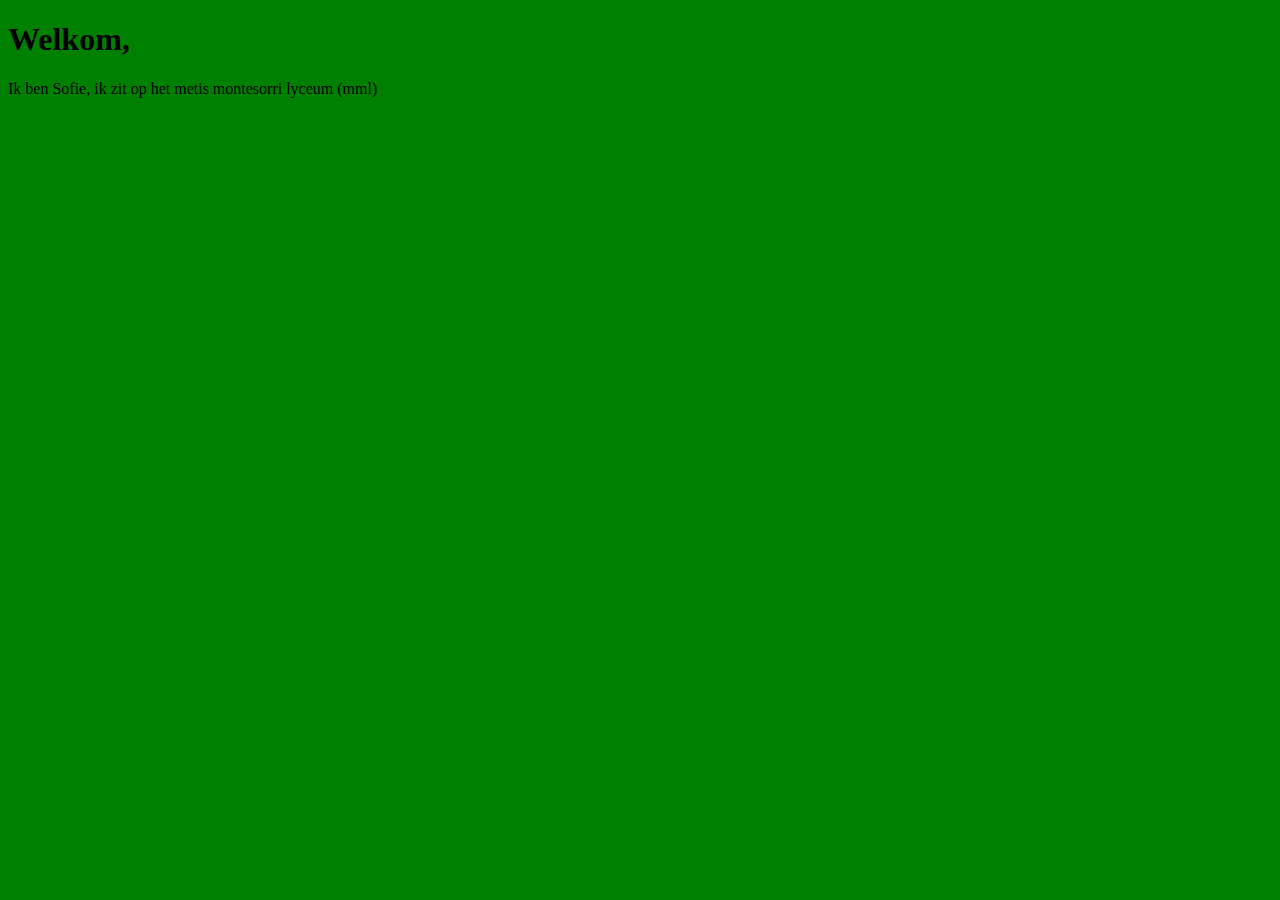
==== index.html @ 1a328904 "index en css toegevoegd" ====
<!DOCTYPE html>
<html lang="nl" dir="ltr">
  <head>
    <meta charset="utf-8">
    <link rel="stylesheet" href="style.css">
    <title>Hoofdpagina</title>
  </head>
  <body>
    <div class="menu">

    </div>
    <h1>Welkom,</h1>
    <p>Ik ben Sofie, ik zit op het metis montesorri lyceum (mml)</p>
  </body>

</html>
---- style.css ----
body{
  background-color: green;
}
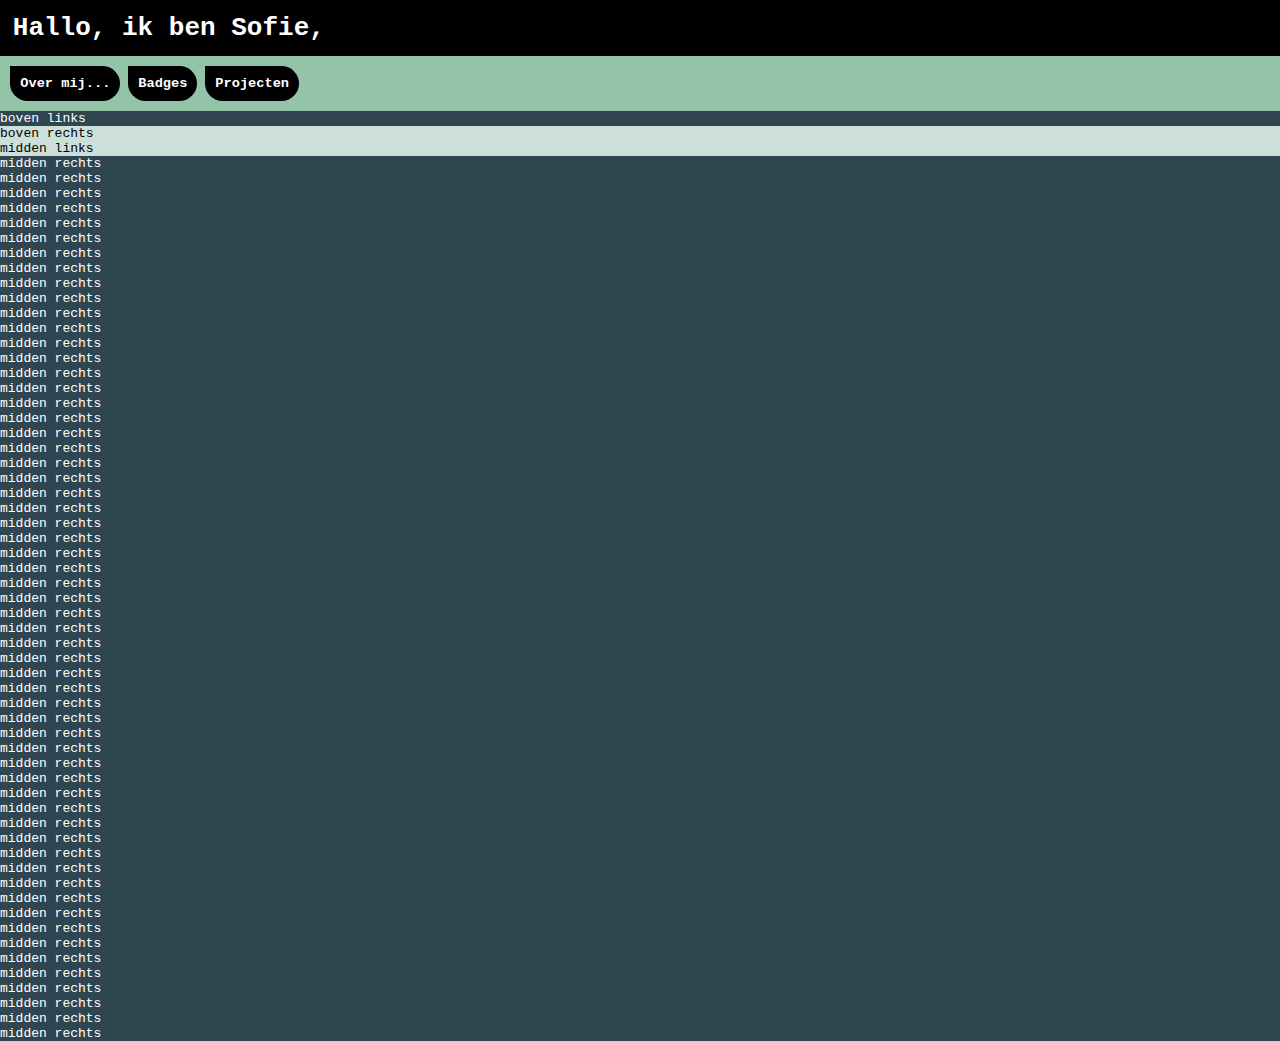
==== commit 786f471b: "eerste teskten op de pagina" ====
--- a/index.html
+++ b/index.html
@@ -6,11 +6,88 @@
     <title>Hoofdpagina</title>
   </head>
   <body>
-    <div class="menu">
-
-    </div>
-    <h1>Welkom,</h1>
-    <p>Ik ben Sofie, ik zit op het metis montesorri lyceum (mml)</p>
+    <header>
+      <h1>Hallo, ik ben Sofie,</h1>
+    </header>
+    <nav>
+      <ul>
+        <li><a href="#">Over mij...</a></li>
+        <li><a href="#">Badges</a></li>
+        <li><a href="#">Projecten</a></li>
+      </ul>
+    </nav>
+    <section>
+      <article class="een-l">
+        <p>boven links</p>
+      </article>
+      <article class="een-r">
+        <p>boven rechts</p>
+      </article>
+      <article class="twee-l">
+        <p>midden links</p>
+      </article>
+      <article class="twee-r">
+        <p>midden rechts</p>
+        <p>midden rechts</p>
+        <p>midden rechts</p>
+        <p>midden rechts</p>
+        <p>midden rechts</p>
+        <p>midden rechts</p>
+        <p>midden rechts</p>
+        <p>midden rechts</p>
+        <p>midden rechts</p>
+        <p>midden rechts</p>
+        <p>midden rechts</p>
+        <p>midden rechts</p>
+        <p>midden rechts</p>
+        <p>midden rechts</p>
+        <p>midden rechts</p>
+        <p>midden rechts</p>
+        <p>midden rechts</p>
+        <p>midden rechts</p>
+        <p>midden rechts</p>
+        <p>midden rechts</p>
+        <p>midden rechts</p>
+        <p>midden rechts</p>
+        <p>midden rechts</p>
+        <p>midden rechts</p>
+        <p>midden rechts</p>
+        <p>midden rechts</p>
+        <p>midden rechts</p>
+        <p>midden rechts</p>
+        <p>midden rechts</p>
+        <p>midden rechts</p>
+        <p>midden rechts</p>
+        <p>midden rechts</p>
+        <p>midden rechts</p>
+        <p>midden rechts</p>
+        <p>midden rechts</p>
+        <p>midden rechts</p>
+        <p>midden rechts</p>
+        <p>midden rechts</p>
+        <p>midden rechts</p>
+        <p>midden rechts</p>
+        <p>midden rechts</p>
+        <p>midden rechts</p>
+        <p>midden rechts</p>
+        <p>midden rechts</p>
+        <p>midden rechts</p>
+        <p>midden rechts</p>
+        <p>midden rechts</p>
+        <p>midden rechts</p>
+        <p>midden rechts</p>
+        <p>midden rechts</p>
+        <p>midden rechts</p>
+        <p>midden rechts</p>
+        <p>midden rechts</p>
+        <p>midden rechts</p>
+        <p>midden rechts</p>
+        <p>midden rechts</p>
+        <p>midden rechts</p>
+        <p>midden rechts</p>
+        <p>midden rechts</p>
+      </article>
+    </section>
   </body>
 
 </html>
--- a/style.css
+++ b/style.css
@@ -1,3 +1,54 @@
+/* Algemeen */
+*{
+  padding: 0;
+  margin: 0;
+  font-family: monospace;
+}
 body{
-  background-color: green;
+  background-color: lightblue;
 }
+
+/* Header */
+header{
+  background-color: black;
+}
+header h1{
+  padding: 1%;
+  color: white;
+}
+
+/* Navigatie Menu */
+nav{
+  background-color: #93C4A8;
+}
+
+ul{
+  padding: 0.8%;
+}
+ul li{
+  padding: 0.8%;
+  border-radius: 0px 20px 20px 20px;
+  display: inline-block;
+  background-color: black;
+}
+
+ul li a{
+  font-weight: 600;
+  font-size: 105%;
+  text-decoration: none;
+  color: white;
+}
+
+ul li a:hover{
+  color: lightblue;
+}
+
+/* Kopjes */
+.een-l, .twee-r{
+  background-color: #2F4651;
+  color: white;
+}
+.een-r, .twee-l{
+  background-color: #CCE0D9;
+  color: black;
+}
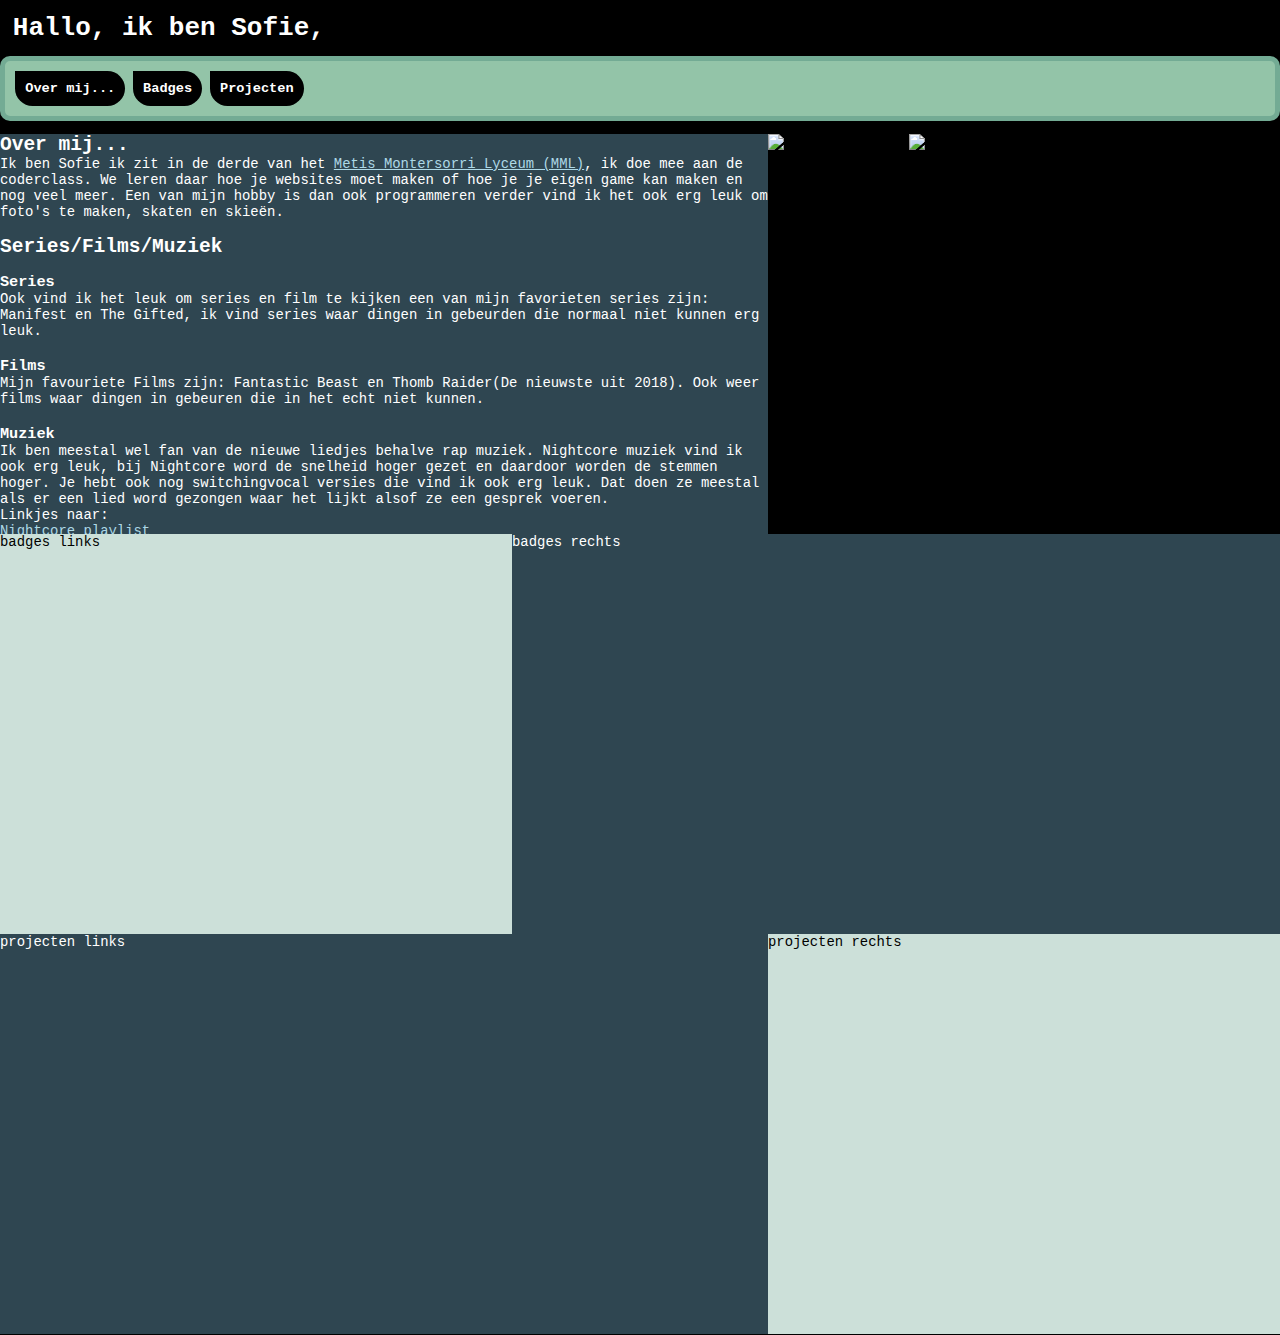
==== commit 7d93b23f: "over mijzelf toegvoegd" ====
--- a/index.html
+++ b/index.html
@@ -17,77 +17,59 @@
       </ul>
     </nav>
     <section>
-      <article class="een-l">
-        <p>boven links</p>
+      <article class="over-mij">
+        <div class="over-mij-l">
+          <h2>Over mij...</h2>
+          <p>
+            Ik ben Sofie ik zit in de derde van het <a href="https://www.hetmml.nl/">Metis Montersorri Lyceum (MML)</a>, ik doe mee aan de coderclass. We leren daar hoe je websites moet maken of hoe je je eigen game kan maken en nog veel meer.
+            Een van mijn hobby is dan ook programmeren verder vind ik het ook erg leuk om foto's te maken, skaten en skieën.
+            <br><br>
+          </p>
+          <h2>Series/Films/Muziek</h2>
+          <br>
+          <h3>Series</h3>
+          <p>
+            Ook vind ik het leuk om series en film te kijken een van mijn favorieten series zijn: Manifest en The Gifted, ik vind series waar dingen in gebeurden die normaal niet kunnen erg leuk.
+          </p>
+          <h3><br>Films</h3>
+          <p>
+            Mijn favouriete Films zijn: Fantastic Beast en Thomb Raider(De nieuwste uit 2018). Ook weer films waar dingen in gebeuren die in het echt niet kunnen.
+            <br>
+          </p>
+          <h3><br>Muziek</h3>
+          <p>
+            Ik ben meestal wel fan van de nieuwe liedjes behalve rap muziek. Nightcore muziek vind ik ook erg leuk, bij Nightcore word de snelheid hoger gezet en daardoor worden de stemmen hoger. Je hebt ook nog switchingvocal versies die vind ik ook erg leuk. Dat doen ze meestal als er een lied word gezongen waar het lijkt alsof ze een gesprek voeren.
+            <br>Linkjes naar: <br> <a href="https://www.youtube.com/watch?v=8h75McDgYlU&list=PLLk_sQm-sPbGzRIxGhXE1edeJMnBL_dtO">Nightcore playlist</a> <br> <a href="https://open.spotify.com/playlist/19JWOcLUXDUeUUZk0J1OWj?si=uaBRseALRtW4W872Z5nHkg">Mijn playlist</a>
+          </p>
+
+        </div>
+        <div class="over-mij-r">
+          <img src="foto's\over-mij.jpg" alt="Een foto van mij" height="400px">
+          <!-- <p>Tomb <br>Raider <br>(film <br> uit <br> 2018)</p> -->
+          <img src="foto's\duka5.jpg" alt="Een foto van duka" height="400px">
+          <!-- <iframe width="50%" height="40%"src="https://www.youtube.com/embed/I1hNAIzkQWY" frameborder="0" allow="accelerometer; autoplay; clipboard-write; encrypted-media; gyroscope; picture-in-picture" allowfullscreen></iframe> -->
+        </div>
       </article>
-      <article class="een-r">
-        <p>boven rechts</p>
+      <article class="badges">
+        <div class="badges-l">
+          <p>badges links</p>
+        </div>
+        <div class="badges-r">
+          <p>badges rechts</p>
+        </div>
       </article>
-      <article class="twee-l">
-        <p>midden links</p>
-      </article>
-      <article class="twee-r">
-        <p>midden rechts</p>
-        <p>midden rechts</p>
-        <p>midden rechts</p>
-        <p>midden rechts</p>
-        <p>midden rechts</p>
-        <p>midden rechts</p>
-        <p>midden rechts</p>
-        <p>midden rechts</p>
-        <p>midden rechts</p>
-        <p>midden rechts</p>
-        <p>midden rechts</p>
-        <p>midden rechts</p>
-        <p>midden rechts</p>
-        <p>midden rechts</p>
-        <p>midden rechts</p>
-        <p>midden rechts</p>
-        <p>midden rechts</p>
-        <p>midden rechts</p>
-        <p>midden rechts</p>
-        <p>midden rechts</p>
-        <p>midden rechts</p>
-        <p>midden rechts</p>
-        <p>midden rechts</p>
-        <p>midden rechts</p>
-        <p>midden rechts</p>
-        <p>midden rechts</p>
-        <p>midden rechts</p>
-        <p>midden rechts</p>
-        <p>midden rechts</p>
-        <p>midden rechts</p>
-        <p>midden rechts</p>
-        <p>midden rechts</p>
-        <p>midden rechts</p>
-        <p>midden rechts</p>
-        <p>midden rechts</p>
-        <p>midden rechts</p>
-        <p>midden rechts</p>
-        <p>midden rechts</p>
-        <p>midden rechts</p>
-        <p>midden rechts</p>
-        <p>midden rechts</p>
-        <p>midden rechts</p>
-        <p>midden rechts</p>
-        <p>midden rechts</p>
-        <p>midden rechts</p>
-        <p>midden rechts</p>
-        <p>midden rechts</p>
-        <p>midden rechts</p>
-        <p>midden rechts</p>
-        <p>midden rechts</p>
-        <p>midden rechts</p>
-        <p>midden rechts</p>
-        <p>midden rechts</p>
-        <p>midden rechts</p>
-        <p>midden rechts</p>
-        <p>midden rechts</p>
-        <p>midden rechts</p>
-        <p>midden rechts</p>
-        <p>midden rechts</p>
+      <article class="projecten">
+        <div class="projecten-l">
+          <p>projecten links</p>
+        </div>
+        <div class="projecten-r">
+          <p>projecten rechts</p>
+        </div>
       </article>
     </section>
+    <footer>
+
+    </footer>
   </body>
 
 </html>
--- a/style.css
+++ b/style.css
@@ -5,9 +5,14 @@
   font-family: monospace;
 }
 body{
-  background-color: lightblue;
+  background-color: black;
 }
-
+a{
+  color: lightblue;
+}
+a:hover{
+  color: aquamarine;
+}
 /* Header */
 header{
   background-color: black;
@@ -16,14 +21,22 @@
   padding: 1%;
   color: white;
 }
+section p{
+  font-size: 107%;
+}
 
 /* Navigatie Menu */
 nav{
+  /* position: -webkit-sticky; */
+  position: sticky;
+  top: 0;
+  padding-bottom: 1%;
+}
+ul{
   background-color: #93C4A8;
-}
-
-ul{
   padding: 0.8%;
+  border: 5px solid #73AB94;
+  border-radius: 10px 10px 10px 10px;
 }
 ul li{
   padding: 0.8%;
@@ -31,24 +44,37 @@
   display: inline-block;
   background-color: black;
 }
-
 ul li a{
   font-weight: 600;
   font-size: 105%;
   text-decoration: none;
   color: white;
 }
-
 ul li a:hover{
   color: lightblue;
 }
 
 /* Kopjes */
-.een-l, .twee-r{
+.over-mij-l, .badges-r, .projecten-l{
   background-color: #2F4651;
   color: white;
+  width: 60%;
 }
-.een-r, .twee-l{
+.over-mij-r, .badges-l, .projecten-r{
   background-color: #CCE0D9;
   color: black;
+  width: 40%;
+  height: 400px;
 }
+
+.over-mij, .badges, .projecten{
+  /* border: 1px solid black; */
+  display: flex;
+  height: 400px;
+  justify-content: center;
+}
+.over-mij-r{
+  background-color: black;
+  justify-content: left;
+  display: inherit;
+}
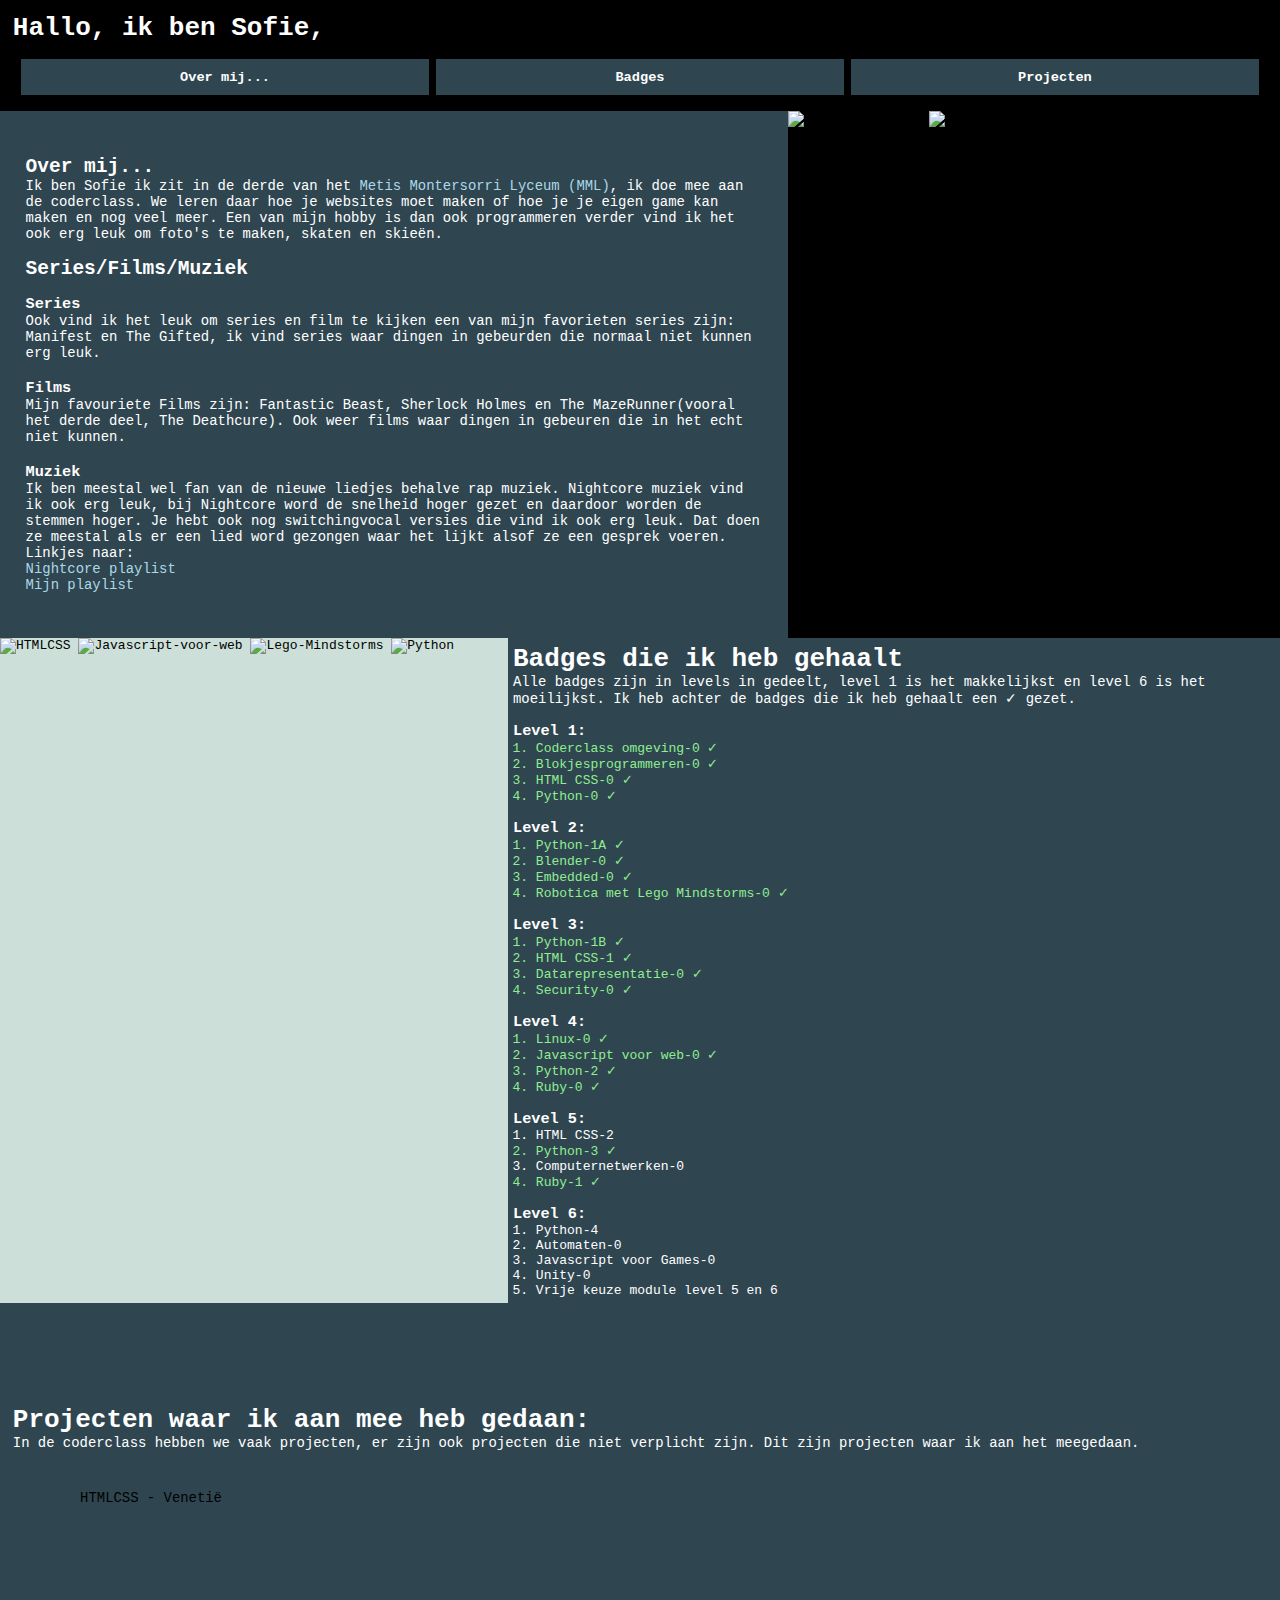
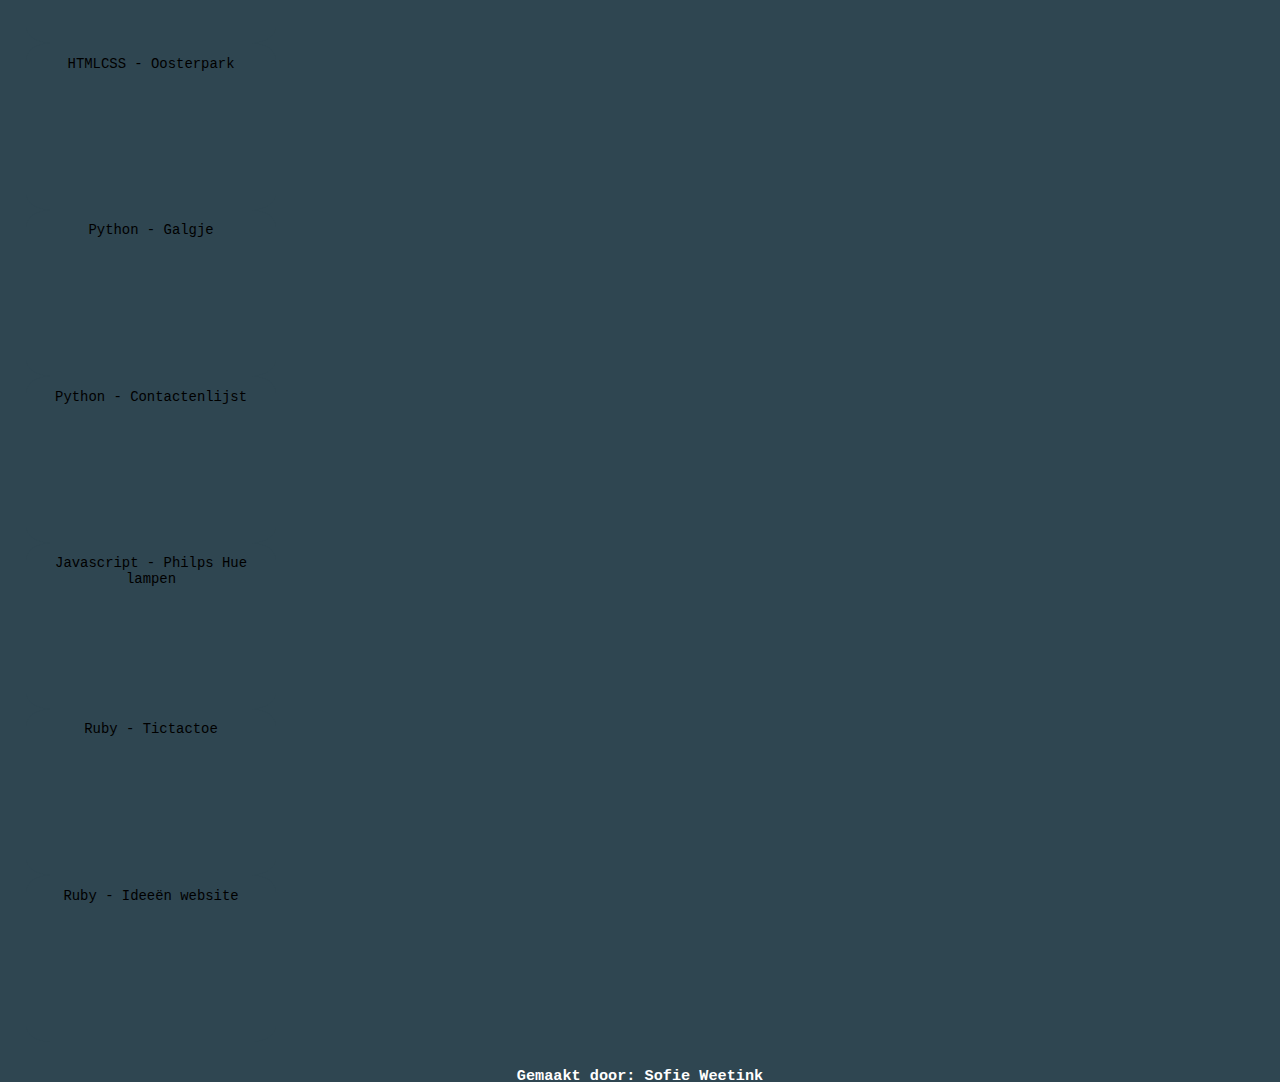
==== commit 857b278d: "foto's voor projecten" ====
--- a/index.html
+++ b/index.html
@@ -4,6 +4,7 @@
     <meta charset="utf-8">
     <link rel="stylesheet" href="style.css">
     <title>Hoofdpagina</title>
+    <!-- <meta name="viewport" content="width=device-width, initial-scale=1.0"> -->
   </head>
   <body>
     <header>
@@ -11,13 +12,13 @@
     </header>
     <nav>
       <ul>
-        <li><a href="#">Over mij...</a></li>
-        <li><a href="#">Badges</a></li>
-        <li><a href="#">Projecten</a></li>
+        <li><a href="index.html#over-mij">Over mij...</a></li>
+        <li><a href="index.html#badges">Badges</a></li>
+        <li><a href="index.html#projecten">Projecten</a></li>
       </ul>
     </nav>
     <section>
-      <article class="over-mij">
+      <article id="over-mij">
         <div class="over-mij-l">
           <h2>Over mij...</h2>
           <p>
@@ -33,7 +34,7 @@
           </p>
           <h3><br>Films</h3>
           <p>
-            Mijn favouriete Films zijn: Fantastic Beast en Thomb Raider(De nieuwste uit 2018). Ook weer films waar dingen in gebeuren die in het echt niet kunnen.
+            Mijn favouriete Films zijn: Fantastic Beast, Sherlock Holmes en The MazeRunner(vooral het derde deel, The Deathcure). Ook weer films waar dingen in gebeuren die in het echt niet kunnen.
             <br>
           </p>
           <h3><br>Muziek</h3>
@@ -44,32 +45,154 @@
 
         </div>
         <div class="over-mij-r">
-          <img src="foto's\over-mij.jpg" alt="Een foto van mij" height="400px">
-          <!-- <p>Tomb <br>Raider <br>(film <br> uit <br> 2018)</p> -->
-          <img src="foto's\duka5.jpg" alt="Een foto van duka" height="400px">
-          <!-- <iframe width="50%" height="40%"src="https://www.youtube.com/embed/I1hNAIzkQWY" frameborder="0" allow="accelerometer; autoplay; clipboard-write; encrypted-media; gyroscope; picture-in-picture" allowfullscreen></iframe> -->
+          <img src="fotos\over-mij.jpg" alt="Een foto van mij" height="400px">
+          <img src="fotos\duka5.jpg" alt="Een foto van duka" height="400px">
         </div>
       </article>
-      <article class="badges">
+      <article id="badges">
         <div class="badges-l">
-          <p>badges links</p>
+          <img src="fotos\HTMLCSS1.png" alt="HTMLCSS" width="49%">
+          <img src="fotos\Javascriptvoorweb.png" alt="Javascript-voor-web" width="49%">
+          <img src="fotos\Mindstorms.png" alt="Lego-Mindstorms" width="49%">
+          <img src="fotos\Python.png" alt="Python" width="49%">
         </div>
         <div class="badges-r">
-          <p>badges rechts</p>
+          <h1>Badges die ik heb gehaalt</h1>
+          <p>Alle badges zijn in levels in gedeelt, level 1 is het makkelijkst en level 6 is het moeilijkst. Ik heb achter de badges die ik heb gehaalt een &#10003; gezet.</p>
+          <br>
+          <h3>Level 1:</h3>
+          <ol id="klaar">
+            <li>Coderclass omgeving-0 &#10003;</li>
+            <li>Blokjesprogrammeren-0 &#10003;</li>
+            <li>HTML CSS-0 &#10003;</li>
+            <li>Python-0 &#10003;</li>
+          </ol>
+          <br>
+          <h3>Level 2:</h3>
+          <ol id="klaar">
+            <li>Python-1A &#10003;</li>
+            <li>Blender-0 &#10003;</li>
+            <li>Embedded-0 &#10003;</li>
+            <li>Robotica met Lego Mindstorms-0 &#10003;</li>
+          </ol>
+          <br>
+          <h3>Level 3:</h3>
+          <ol id="klaar">
+            <li>Python-1B &#10003;</li>
+            <li>HTML CSS-1 &#10003;</li>
+            <li>Datarepresentatie-0 &#10003;</li>
+            <li>Security-0 &#10003;</li>
+          </ol>
+          <br>
+          <h3>Level 4:</h3>
+          <ol id="klaar">
+            <li>Linux-0 &#10003;</li>
+            <li>Javascript voor web-0 &#10003;</li>
+            <li>Python-2 &#10003;</li>
+            <li>Ruby-0 &#10003;</li>
+          </ol>
+          <br>
+          <h3>Level 5:</h3>
+          <ol>
+            <li>HTML CSS-2</li>
+            <li id="klaar">Python-3 &#10003;</li>
+            <li>Computernetwerken-0</li>
+            <li id="klaar">Ruby-1 &#10003;</li>
+          </ol>
+          <br>
+          <h3>Level 6:</h3>
+          <ol>
+            <li>Python-4</li>
+            <li>Automaten-0</li>
+            <li>Javascript voor Games-0</li>
+            <li>Unity-0</li>
+            <li>Vrije keuze module level 5 en 6</li>
+          </ol>
         </div>
       </article>
-      <article class="projecten">
+      <div class="space-between">
+      </div>
+      <article id="projecten">
         <div class="projecten-l">
-          <p>projecten links</p>
+          <h1>Projecten waar ik aan mee heb gedaan:</h1>
+          <p>In de coderclass hebben we vaak projecten, er zijn ook projecten die niet verplicht zijn. Dit zijn projecten waar ik aan het meegedaan.</p>
         </div>
         <div class="projecten-r">
-          <p>projecten rechts</p>
+          <div class="Project-img">
+            <div class="Project-text">
+              <p> HTMLCSS - Venetië </p>
+            </div>
+          </div>
+          <div class="Project-img">
+            <div class="Project-text">
+              <p> HTMLCSS - Oosterpark </p>
+            </div>
+          </div>
+          <div class="Project-img">
+            <div class="Project-text">
+              <p> Python - Galgje </p>
+            </div>
+          </div>
+          <div class="Project-img">
+            <div class="Project-text">
+              <p> Python - Contactenlijst </p>
+            </div>
+          </div>
+          <div class="Project-img">
+            <div class="Project-text">
+              <p> Javascript - Philps Hue lampen </p>
+            </div>
+          </div>
+          <div class="Project-img">
+            <div class="Project-text">
+              <p> Ruby - Tictactoe </p>
+            </div>
+          </div>
+          <div class="Project-img">
+            <div class="Project-text">
+              <p> Ruby - Ideeën website </p>
+            </div>
+          </div>
+
+
+
+
+
+          <!-- <div class="Project">
+            <h4>HTMLCSS - Venetië</h4>
+            <p>Hier moesten we een website over een stad maken wij hadden Venetië gekozen.</p>
+            <p>| <a href="https://gast2405.github.io/venetie/">Website</a> |<br>|  <a href="https://github.com/gast2405/venetie">Github</a> |</p>
+          </div>
+          <div class="Project">
+            <h4>HTMLCSS - Oosterpark</h4>
+            <p>We kregen de opdracht om een website te maken over "Beacons".</p>
+            <p>| <a href="https://sofie-sem.github.io/oosterpark.html/">Website</a> |<br> | <a href="https://github.com/Sofie-Sem/oosterpark.html"> Github</a> |</p>
+          </div>
+          <div class="Project">
+            <h4>Javascript - Philphs Hue lampen</h4>
+            <p>We hebben een programma gemaakt die via de Philps Hue lampen je batterij percentage laat zien.</p>
+            <p>| <a href="https://github.com/Doruzzz/Hue-project">Github</a> |</p>
+          </div>
+          <div class="Project">
+            <h4>Blender - Warchild</h4>
+            <p>Dit project hebben we gekregen van Warchild, we kregen de opdracht om een Animatie te maken die over Warchild gaat.</p>
+          </div>
+          <div class="Project">
+            <h4>Python - Galgje</h4>
+            <p>In dit programma kan je galgje spelen.</p>
+            <p>| <a href="https://github.com/Sofie-Sem/Wordmind-Goed">Github</a> |</p>
+          </div>
+          <div class="Project">
+            <h4>Python - Telefoonnummers</h4>
+            <p>In dit programma kan je galgje spelen.</p>
+            <p>| <a href="https://github.com/Sofie-Sem/Python3">Github</a> |</p>
+          </div> -->
         </div>
       </article>
     </section>
     <footer>
-
+      <h3>Gemaakt door: <a href="index.html">Sofie Weetink</a></h3>
     </footer>
   </body>
-
+<!-- CCE0D9 | 93C4A8 |  A7C4BA -->
 </html>
--- a/style.css
+++ b/style.css
@@ -9,9 +9,11 @@
 }
 a{
   color: lightblue;
+  text-decoration: none
 }
 a:hover{
   color: aquamarine;
+  text-decoration: none
 }
 /* Header */
 header{
@@ -28,21 +30,29 @@
 /* Navigatie Menu */
 nav{
   /* position: -webkit-sticky; */
-  position: sticky;
+  /* padding-top: 0.1%; */
+  /* position: sticky; */
+  text-align: center;
   top: 0;
   padding-bottom: 1%;
 }
 ul{
-  background-color: #93C4A8;
-  padding: 0.8%;
-  border: 5px solid #73AB94;
-  border-radius: 10px 10px 10px 10px;
+  background-color: black;
+  padding: 0.3%;
+  /* border: 1px solid black; */
+  /* border-radius: 20px 20px 20px 20px; */
 }
 ul li{
-  padding: 0.8%;
-  border-radius: 0px 20px 20px 20px;
+  padding-top: 0.8%;
+  padding-bottom: 0.8%;
+  /* border-radius: 0px 20px 20px 20px; */
+  width: 32%;
   display: inline-block;
-  background-color: black;
+  background-color: #2F4651;
+}
+ul li:hover{
+  background-color: #61A1BD;
+  text: black;
 }
 ul li a{
   font-weight: 600;
@@ -51,30 +61,158 @@
   color: white;
 }
 ul li a:hover{
-  color: lightblue;
-}
-
-/* Kopjes */
-.over-mij-l, .badges-r, .projecten-l{
+  color: black;
+}
+/* @media screen and (max-width: 600px) {
+  ul li {
+  float: none;
+  }
+} */
+
+/* Over Mij */
+
+#over-mij{
+  display: flex;
+  justify-content: center;
+}
+.over-mij-r{
+  background-color: black;
+  color: black;
+  width: 40%;
+  justify-content: left;
+  display: inherit;
+}
+.over-mij-l{
   background-color: #2F4651;
   color: white;
   width: 60%;
-}
-.over-mij-r, .badges-l, .projecten-r{
+  padding-left: 2vw;
+  padding-right: 2vw;
+  padding-top: 5vh;
+  padding-bottom: 5vh;
+
+  /* Badges */
+}
+.badges-r{
+  background-color: #2F4651;
+  color: white;
+  width: 60%;
+  padding: 0.4%;
+}
+.badges-l{
   background-color: #CCE0D9;
   color: black;
   width: 40%;
-  height: 400px;
-}
-
-.over-mij, .badges, .projecten{
-  /* border: 1px solid black; */
+}
+#badges, .badges-l{
   display: flex;
-  height: 400px;
   justify-content: center;
 }
-.over-mij-r{
-  background-color: black;
-  justify-content: left;
-  display: inherit;
-}
+.badges-l{
+  display: inline;
+}
+.badges-r ol{
+  margin-left: 3%;
+}
+.badges-r #klaar{
+  color: lightgreen;
+}
+
+/* Space-between */
+.space-between{
+  height: 10vh;
+  background-color: #2F4651;
+}
+/* Projecten */
+
+.projecten-l{
+  padding: 1%;
+  background-color: #2F4651;
+  color: white;
+}
+.projecten-r{
+  padding: 1%;
+  background-color: #2F4651;
+}
+
+.Project-img{
+  background-image: url("fotos/venetie.jpg");
+  background-color: #2F4651;
+  height: 13vw;
+  width: 20%;
+  background-position: center;
+  background-repeat: no-repeat;
+  background-size: cover;
+  position: relative;
+  border-radius: 10% 10% 10% 10%;
+  margin-left: 1vw;
+  /* padding: 5%; */
+}
+
+.Project-text{
+  padding: 5%;
+  text-align: center;
+}
+
+
+
+/* .projecten-r{
+  padding: 0.5%;
+  background-color: #2F4651;
+  display: flex;
+  justify-content: space-around;
+}
+.Project{
+  border: 2px solid black;
+  width: 12%;
+  padding: 0.5%;
+  background-color: #3C5A68;
+  height: 180px;
+}
+#projecten h4{
+  text-align: center;
+}
+.Project p{
+  margin-top: 2%;
+  padding: 1%;
+  border-radius: 5px 5px 5px 5px;
+}
+.Project a{
+  text-decoration: none;
+  color: white;
+}
+.Project a:hover{
+  text-decoration: none;
+  color: white;
+} */
+
+/* Footer */
+footer{
+  padding: 1%;
+  text-align: center;
+  color: white;
+  background: #2F4651;
+}
+footer a{
+  color: white;
+}
+footer a:hover{
+  color: lightblue;
+}
+/* up */
+/* .up{
+  background-color: #9DC4B5;
+  text-align: right;
+  right: 1%;
+  border: 1% solid green;
+  position: ;
+  justify-content: right;
+} */
+
+/* *:nth-child(even) {
+  background-color: khaki;
+}
+
+*:nth-child(odd) {
+  background-color: darkolivegreen;
+} */
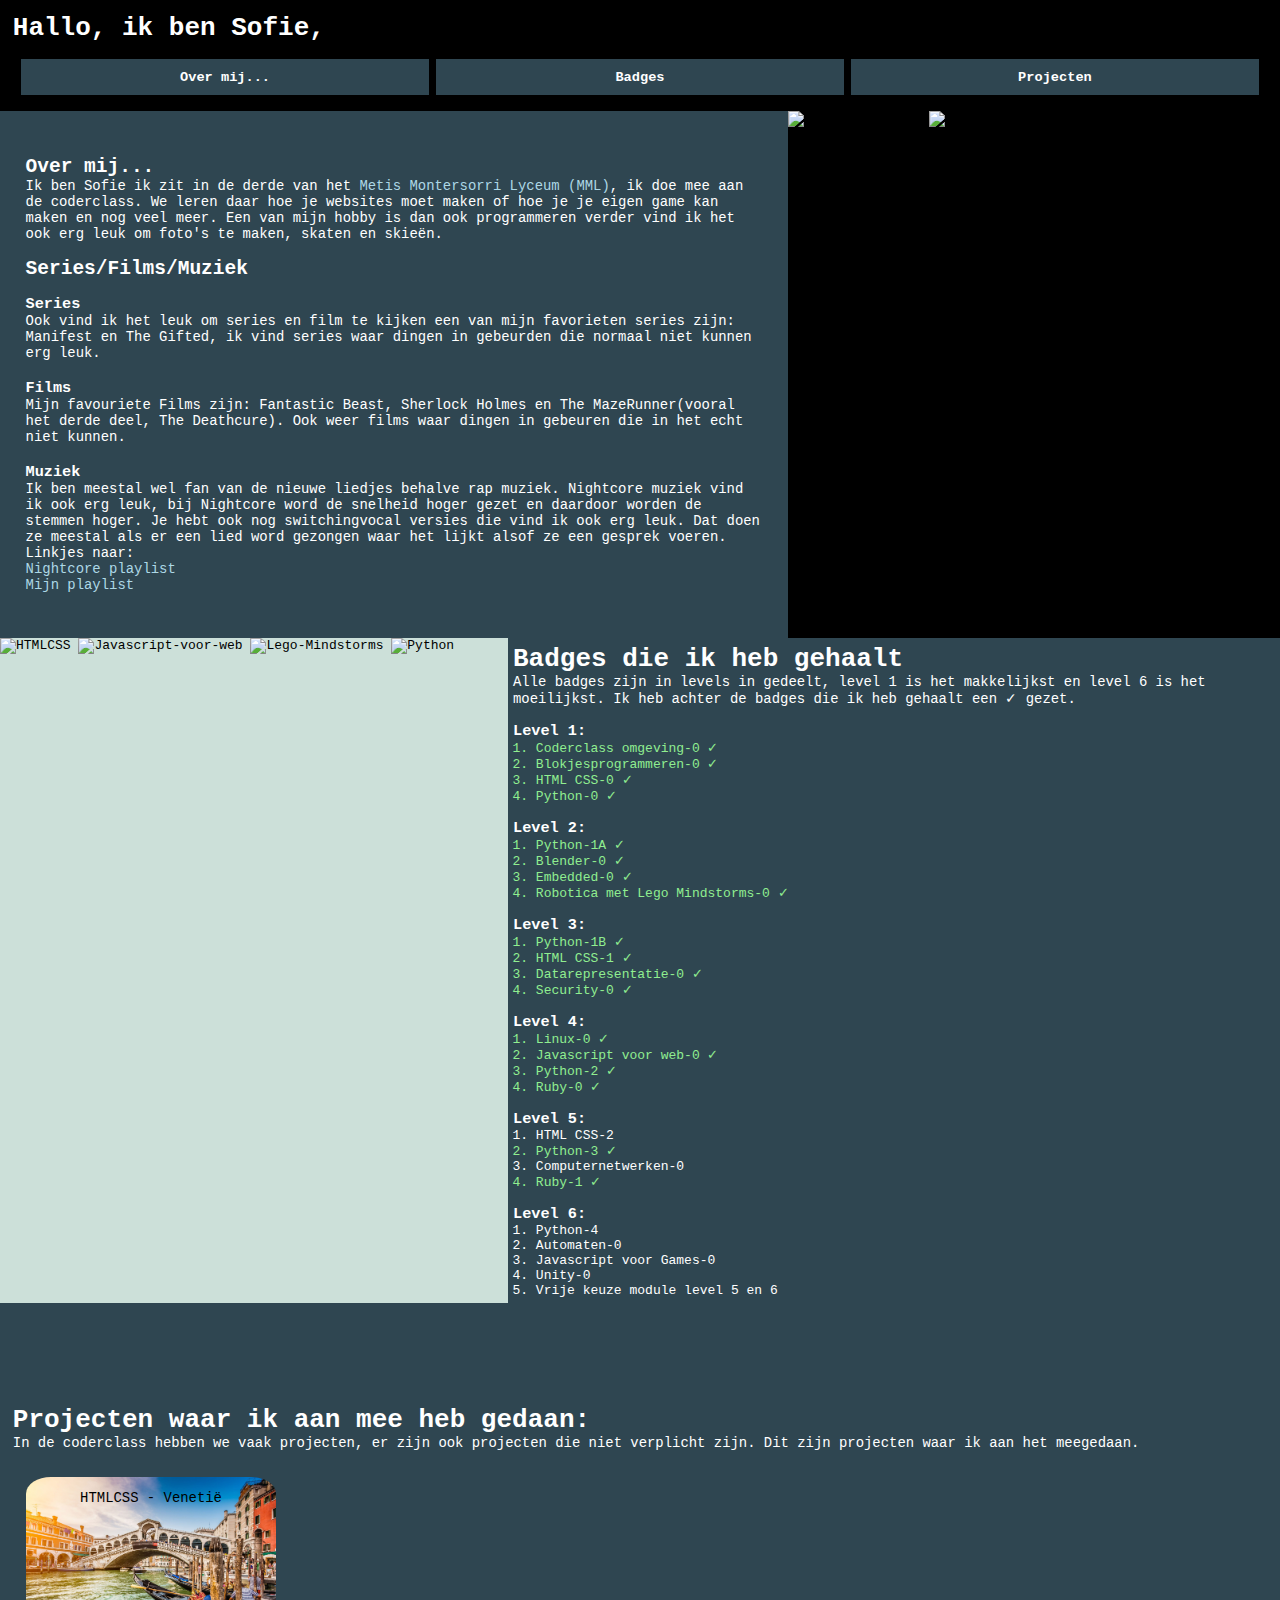
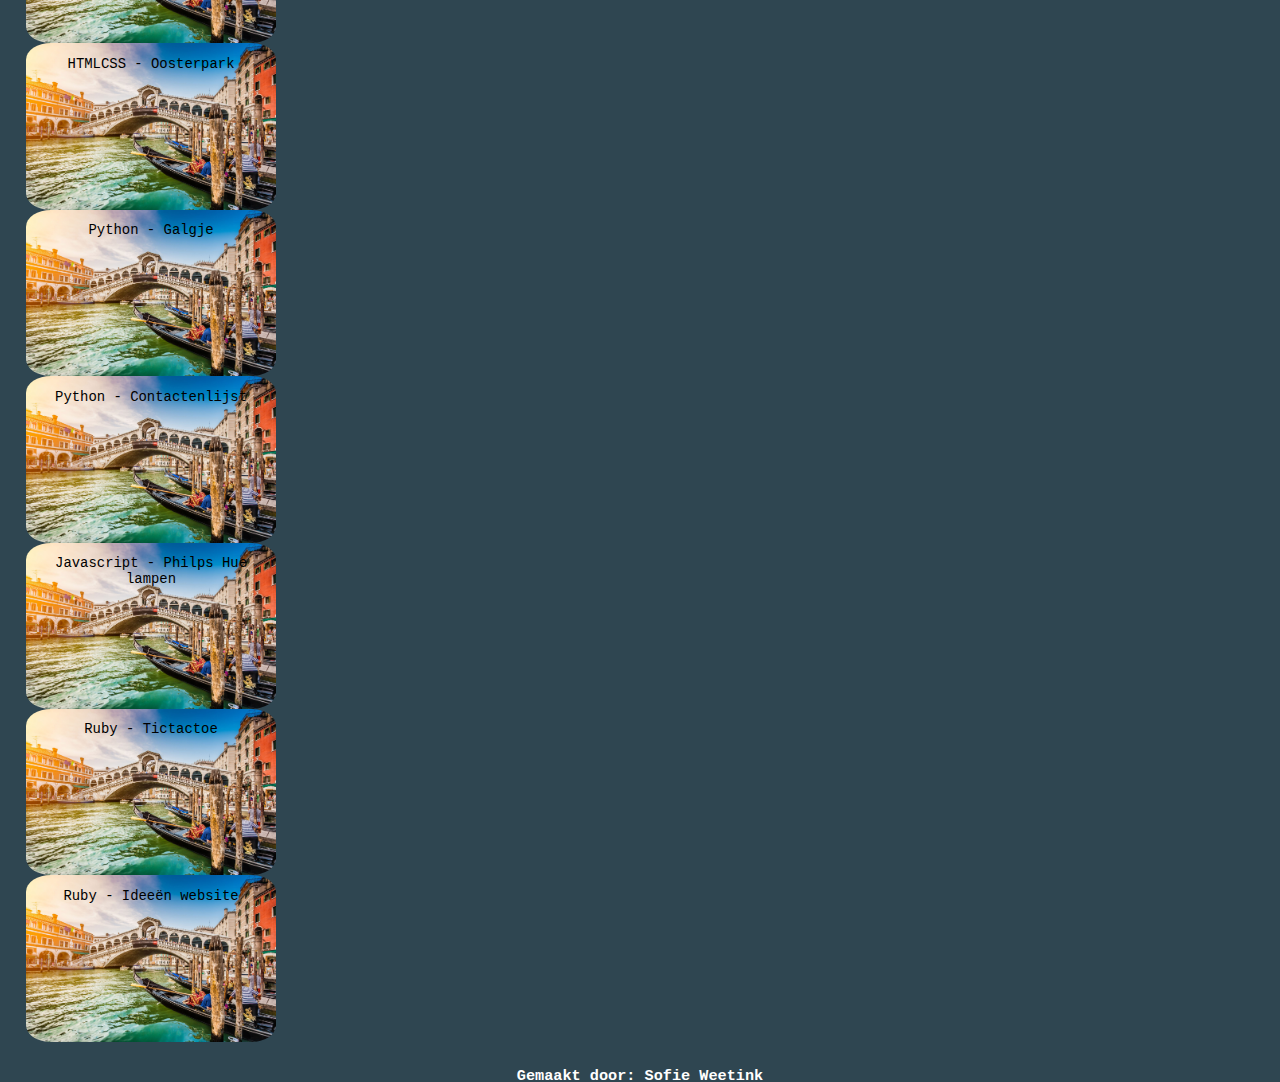
==== commit 633cea7f: "plaatjes gefixd" ====
--- a/index.html
+++ b/index.html
@@ -45,16 +45,16 @@
 
         </div>
         <div class="over-mij-r">
-          <img src="fotos\over-mij.jpg" alt="Een foto van mij" height="400px">
-          <img src="fotos\duka5.jpg" alt="Een foto van duka" height="400px">
+          <img src="Fotos\over-mij.jpg" alt="Een foto van mij" height="400px">
+          <img src="Fotos\duka5.jpg" alt="Een foto van duka" height="400px">
         </div>
       </article>
       <article id="badges">
         <div class="badges-l">
-          <img src="fotos\HTMLCSS1.png" alt="HTMLCSS" width="49%">
-          <img src="fotos\Javascriptvoorweb.png" alt="Javascript-voor-web" width="49%">
-          <img src="fotos\Mindstorms.png" alt="Lego-Mindstorms" width="49%">
-          <img src="fotos\Python.png" alt="Python" width="49%">
+          <img src="Fotos\HTMLCSS1.png" alt="HTMLCSS" width="49%">
+          <img src="Fotos\Javascriptvoorweb.png" alt="Javascript-voor-web" width="49%">
+          <img src="Fotos\Mindstorms.png" alt="Lego-Mindstorms" width="49%">
+          <img src="Fotos\Python.png" alt="Python" width="49%">
         </div>
         <div class="badges-r">
           <h1>Badges die ik heb gehaalt</h1>
--- a/style.css
+++ b/style.css
@@ -136,7 +136,7 @@
 }
 
 .Project-img{
-  background-image: url("fotos/venetie.jpg");
+  background-image: url("Fotos/venetie.jpg");
   background-color: #2F4651;
   height: 13vw;
   width: 20%;
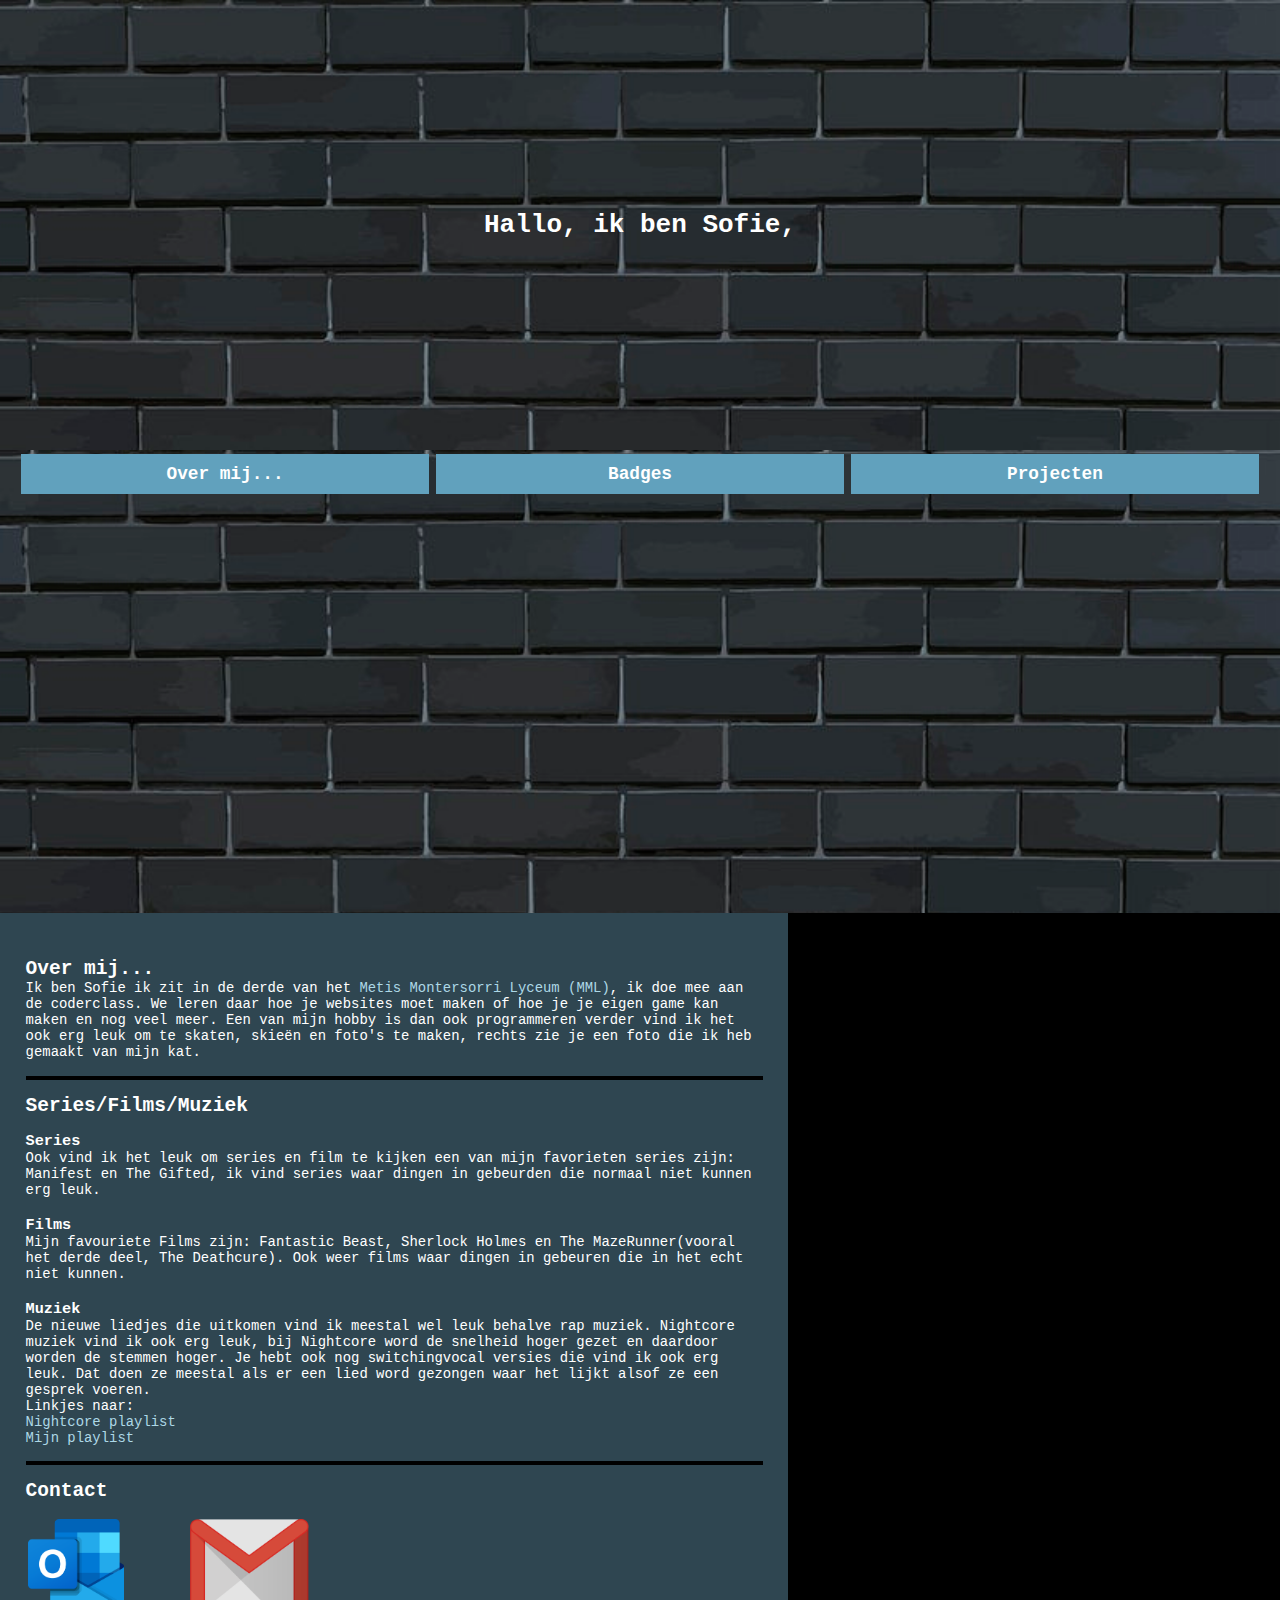
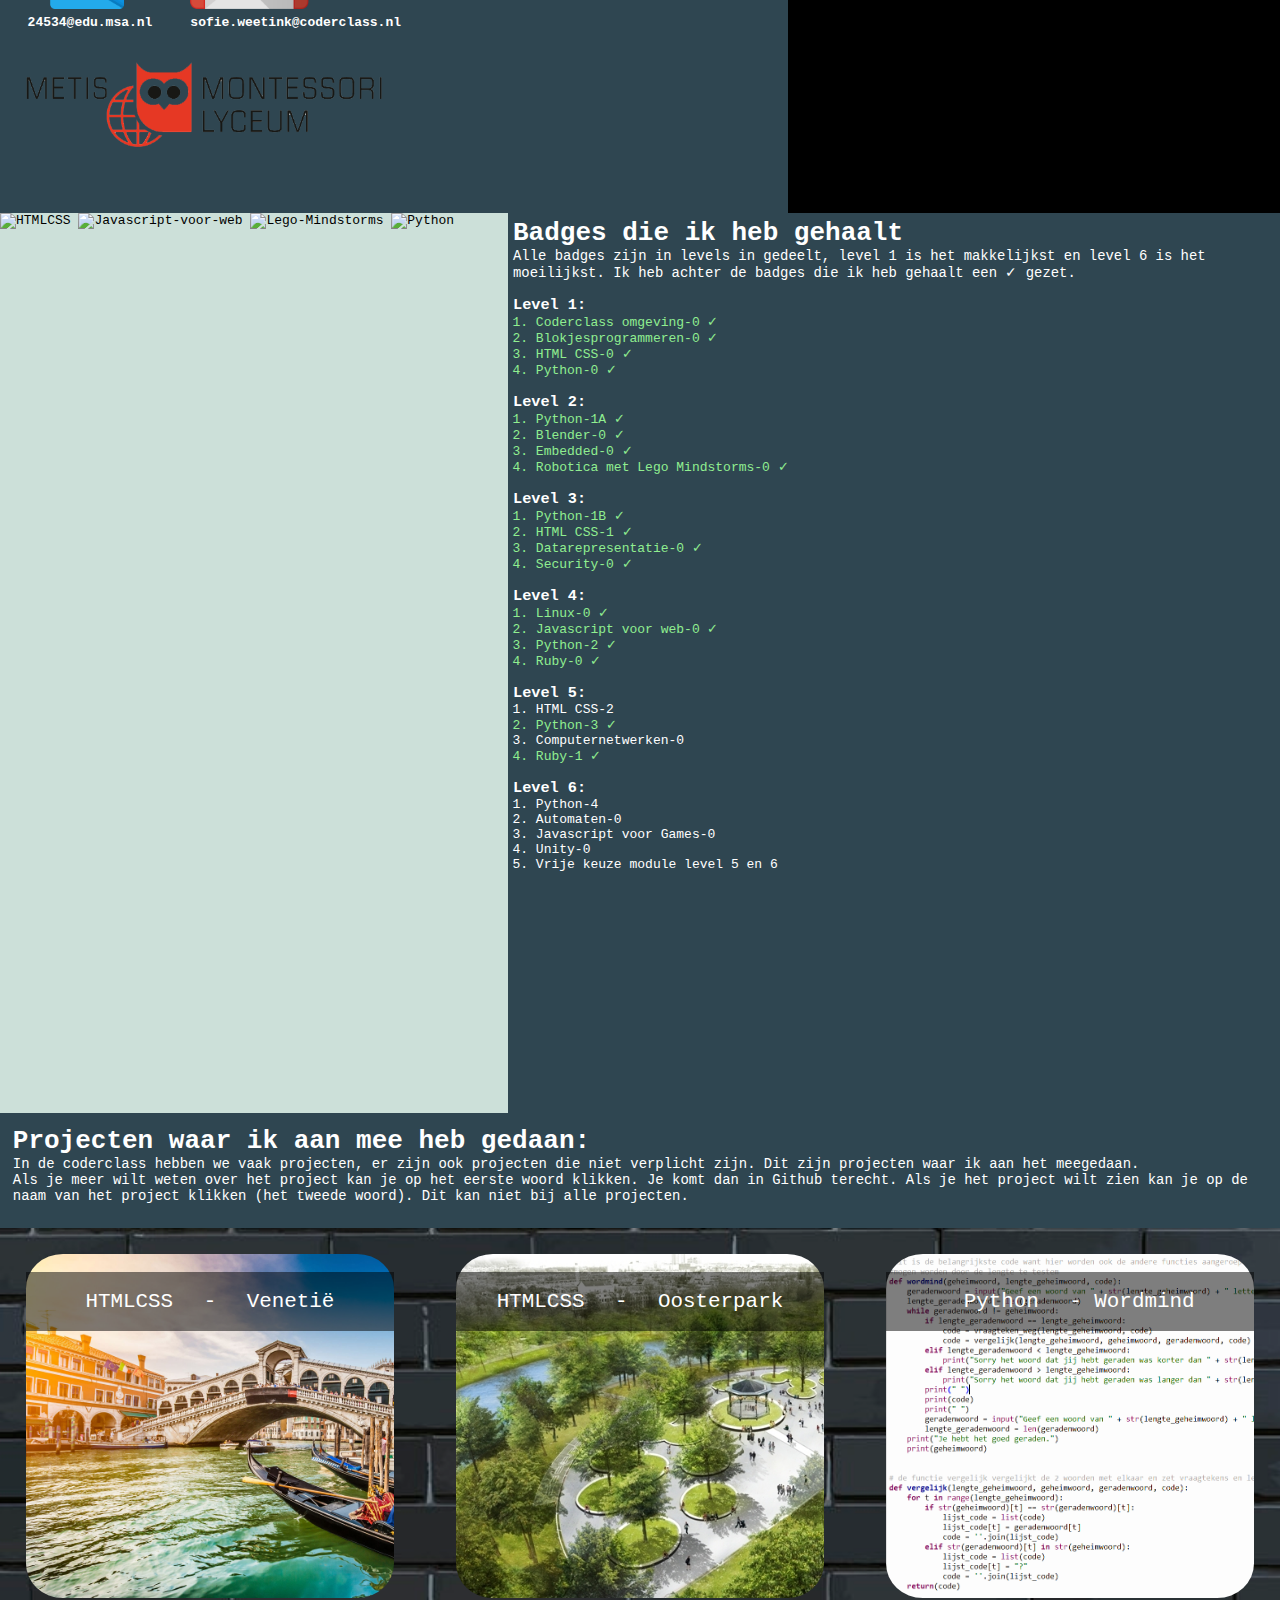
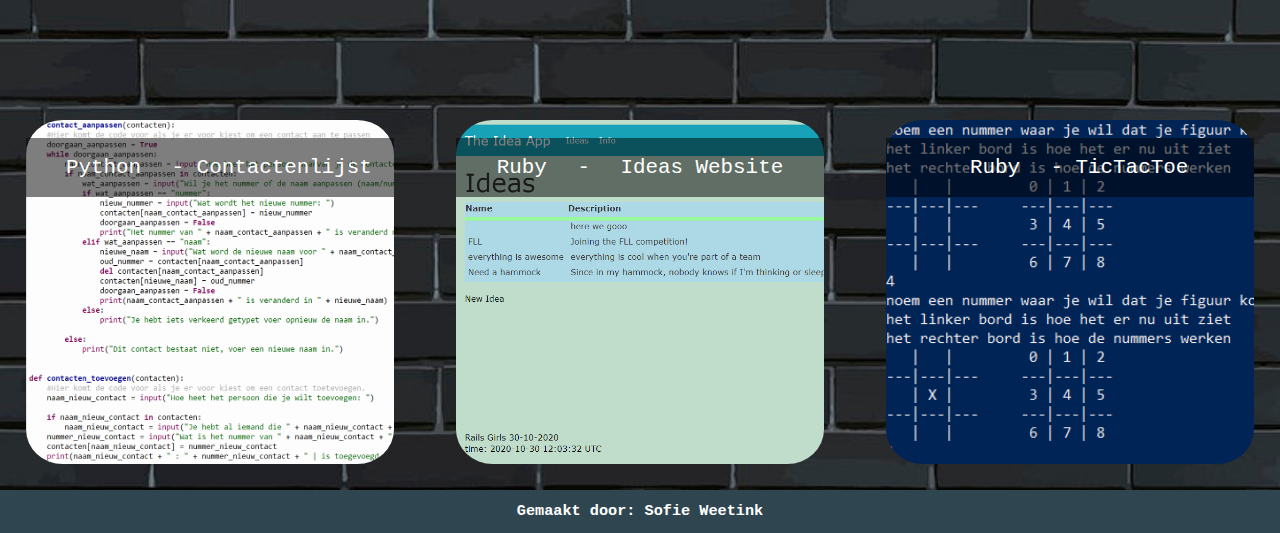
==== commit 97a9200c: "Projecten zijn klaar" ====
--- a/index.html
+++ b/index.html
@@ -4,7 +4,7 @@
     <meta charset="utf-8">
     <link rel="stylesheet" href="style.css">
     <title>Hoofdpagina</title>
-    <!-- <meta name="viewport" content="width=device-width, initial-scale=1.0"> -->
+    <meta name="viewport" content="width=device-width, initial-scale=1.0">
   </head>
   <body>
     <header>
@@ -12,9 +12,9 @@
     </header>
     <nav>
       <ul>
-        <li><a href="index.html#over-mij">Over mij...</a></li>
-        <li><a href="index.html#badges">Badges</a></li>
-        <li><a href="index.html#projecten">Projecten</a></li>
+        <li><a href="index.html#over-mij"> <p>Over mij...</p> </a></li>
+        <li><a href="index.html#badges"><p>Badges</p></a></li>
+        <li><a href="index.html#projecten"><p>Projecten</p></a></li>
       </ul>
     </nav>
     <section>
@@ -23,9 +23,11 @@
           <h2>Over mij...</h2>
           <p>
             Ik ben Sofie ik zit in de derde van het <a href="https://www.hetmml.nl/">Metis Montersorri Lyceum (MML)</a>, ik doe mee aan de coderclass. We leren daar hoe je websites moet maken of hoe je je eigen game kan maken en nog veel meer.
-            Een van mijn hobby is dan ook programmeren verder vind ik het ook erg leuk om foto's te maken, skaten en skieën.
+            Een van mijn hobby is dan ook programmeren verder vind ik het ook erg leuk om te skaten, skieën en foto's te maken, rechts zie je een foto die ik heb gemaakt van mijn kat.
             <br><br>
           </p>
+          <hr>
+          <br>
           <h2>Series/Films/Muziek</h2>
           <br>
           <h3>Series</h3>
@@ -39,16 +41,35 @@
           </p>
           <h3><br>Muziek</h3>
           <p>
-            Ik ben meestal wel fan van de nieuwe liedjes behalve rap muziek. Nightcore muziek vind ik ook erg leuk, bij Nightcore word de snelheid hoger gezet en daardoor worden de stemmen hoger. Je hebt ook nog switchingvocal versies die vind ik ook erg leuk. Dat doen ze meestal als er een lied word gezongen waar het lijkt alsof ze een gesprek voeren.
+            De nieuwe liedjes die uitkomen vind ik meestal wel leuk behalve rap muziek. Nightcore muziek vind ik ook erg leuk, bij Nightcore word de snelheid hoger gezet en daardoor worden de stemmen hoger. Je hebt ook nog switchingvocal versies die vind ik ook erg leuk. Dat doen ze meestal als er een lied word gezongen waar het lijkt alsof ze een gesprek voeren.
             <br>Linkjes naar: <br> <a href="https://www.youtube.com/watch?v=8h75McDgYlU&list=PLLk_sQm-sPbGzRIxGhXE1edeJMnBL_dtO">Nightcore playlist</a> <br> <a href="https://open.spotify.com/playlist/19JWOcLUXDUeUUZk0J1OWj?si=uaBRseALRtW4W872Z5nHkg">Mijn playlist</a>
           </p>
+          <br>
+          <hr>
+          <br>
+          <h2>Contact</h2>
+          <br>
+          <table>
+            <tr>
+              <th><img src="Fotos/outlook.png" alt="" height="90vh"></th>
+              <th><img src="Fotos/gmail.png" alt="" height="90vh"></th>
+            </tr>
+            <tr>
+              <th>24534@edu.msa.nl</th>
+              <th>sofie.weetink@coderclass.nl</th>
+            </tr>
+          </table>
+          <br>
+          <br>
+          <img src="Fotos/metislang.png" alt="" height="85vh">
 
         </div>
         <div class="over-mij-r">
-          <img src="Fotos\over-mij.jpg" alt="Een foto van mij" height="400px">
-          <img src="Fotos\duka5.jpg" alt="Een foto van duka" height="400px">
+          <!-- <img src="Fotos\over-mij.jpg" alt="Een foto van mij" height="1000vh"> -->
+          <!-- <img src="Fotos\duka5.jpg" alt="Een foto van duka" height="100%"> -->
         </div>
       </article>
+
       <article id="badges">
         <div class="badges-l">
           <img src="Fotos\HTMLCSS1.png" alt="HTMLCSS" width="49%">
@@ -110,14 +131,45 @@
           </ol>
         </div>
       </article>
-      <div class="space-between">
-      </div>
       <article id="projecten">
-        <div class="projecten-l">
+        <div id="projecten-l">
           <h1>Projecten waar ik aan mee heb gedaan:</h1>
-          <p>In de coderclass hebben we vaak projecten, er zijn ook projecten die niet verplicht zijn. Dit zijn projecten waar ik aan het meegedaan.</p>
-        </div>
-        <div class="projecten-r">
+          <p>In de coderclass hebben we vaak projecten, er zijn ook projecten die niet verplicht zijn. Dit zijn projecten waar ik aan het meegedaan. <br>
+            Als je meer wilt weten over het project kan je op het eerste woord klikken. Je komt dan in Github terecht.
+            Als je het project wilt zien kan je op de naam van het project klikken (het tweede woord). Dit kan niet bij alle projecten.
+          </p>
+        </div>
+        <div id="mijn-projecten">
+          <div id="plaatje1">
+            <!-- <img src="Fotos/duka5.jpg" alt="" width="100px"> -->
+            <p><a href="https://github.com/gast2405/venetie">HTMLCSS</a> - <a href="https://gast2405.github.io/venetie/">Venetië</a></p>
+          </div>
+          <div id="plaatje2">
+            <!-- <img src="Fotos/venetie.jpg" alt="" width="100px"> -->
+            <p><a href="https://github.com/Sofie-Sem/oosterpark">HTMLCSS</a> - <a href="https://sofie-sem.github.io/oosterpark/">Oosterpark</a></p>
+          </div>
+          <div id="plaatje3">
+            <!-- <img src="Fotos/venetie.jpg" alt="" width="100px"> -->
+            <p><a href="https://github.com/Sofie-Sem/Wordmind-Goed">Python</a> - Wordmind</p>
+          </div>
+          <div id="plaatje4">
+            <!-- <img src="Fotos/venetie.jpg" alt="" width="100px"> -->
+            <p><a href="https://github.com/Sofie-Sem/Python3">Python</a> - Contactenlijst</p>
+          </div>
+          <div id="plaatje5">
+            <!-- <img src="Fotos/venetie.jpg" alt="" width="100px"> -->
+            <p><a href="https://github.com/Sofie-Sem/railsgirls">Ruby</a> - <a href="https://hidden-scrubland-07486.herokuapp.com/ideas">Ideas Website</a></p>
+          </div>
+          <div id="plaatje6">
+            <!-- <img src="Fotos/venetie.jpg" alt="" width="100px"> -->
+            <p><a href="https://github.com/Sofie-Sem/Ruby-tictactoe">Ruby</a> - TicTacToe</p>
+          </div>
+        </div>
+
+
+
+
+        <!-- <div class="projecten-r">
           <div class="Project-img">
             <div class="Project-text">
               <p> HTMLCSS - Venetië </p>
@@ -152,7 +204,7 @@
             <div class="Project-text">
               <p> Ruby - Ideeën website </p>
             </div>
-          </div>
+          </div> -->
 
 
 
--- a/style.css
+++ b/style.css
@@ -17,7 +17,13 @@
 }
 /* Header */
 header{
-  background-color: black;
+  height: 50vh;
+  background: url('Fotos/Background.jpg');
+  background-size: cover;
+  display: flex;
+  justify-content: center;
+  align-items: center;
+
 }
 header h1{
   padding: 1%;
@@ -29,30 +35,32 @@
 
 /* Navigatie Menu */
 nav{
-  /* position: -webkit-sticky; */
-  /* padding-top: 0.1%; */
-  /* position: sticky; */
+  background: url('Fotos/Background.jpg');
+  background-size: cover;
+  height: 50vh;
   text-align: center;
   top: 0;
   padding-bottom: 1%;
+  /* display: flex; */
+  align-items: flex-end
 }
 ul{
-  background-color: black;
   padding: 0.3%;
-  /* border: 1px solid black; */
-  /* border-radius: 20px 20px 20px 20px; */
+}
+ul li p{
+  font-size: 130%;
 }
 ul li{
   padding-top: 0.8%;
   padding-bottom: 0.8%;
-  /* border-radius: 0px 20px 20px 20px; */
   width: 32%;
+  /* color: #2F4651; */
+  /* text-align: center; */
   display: inline-block;
-  background-color: #2F4651;
+  background-color: #61A1BD;
 }
 ul li:hover{
-  background-color: #61A1BD;
-  text: black;
+  background-color: #2F4651;
 }
 ul li a{
   font-weight: 600;
@@ -61,7 +69,7 @@
   color: white;
 }
 ul li a:hover{
-  color: black;
+  color: lightblue;
 }
 /* @media screen and (max-width: 600px) {
   ul li {
@@ -69,18 +77,33 @@
   }
 } */
 
+hr{
+  color: black;
+  border: solid black 2px;
+  background-color: black;
+
+}
+
+
 /* Over Mij */
+table, td, th{
+  text-align: left;
+}
+table img{
+  padding-right: 5vw;
+}
 
 #over-mij{
   display: flex;
   justify-content: center;
+  height: 100vh;
 }
 .over-mij-r{
   background-color: black;
   color: black;
   width: 40%;
-  justify-content: left;
-  display: inherit;
+  background: url('Fotos/duka5.jpg');
+  background-size: cover;
 }
 .over-mij-l{
   background-color: #2F4651;
@@ -90,7 +113,6 @@
   padding-right: 2vw;
   padding-top: 5vh;
   padding-bottom: 5vh;
-
   /* Badges */
 }
 .badges-r{
@@ -105,6 +127,7 @@
   width: 40%;
 }
 #badges, .badges-l{
+  height: 100vh;
   display: flex;
   justify-content: center;
 }
@@ -124,6 +147,74 @@
   background-color: #2F4651;
 }
 /* Projecten */
+#projecten-l{
+  background-color: #2F4651;
+  color: white;
+  padding: 1vw;
+  height: 10vh;
+}
+#mijn-projecten{
+  display: grid;
+  grid-template-columns: 1fr 1fr 1fr;
+  grid-template-rows: 1fr 1fr;
+  grid-row-gap: 15%;
+  grid-column-gap: 5%;
+  padding: 2%;
+  height: 90vh;
+  background: url('Fotos/Background.jpg');
+  background-size: cover;
+  background-color: white;
+}
+
+#mijn-projecten div{
+  color: white;
+  text-align: center;
+  padding-top: 2vh;
+  font-size: 150%;
+  border-radius: 10%;
+
+}
+
+#mijn-projecten div p{
+  padding: 2vh;
+  background-color: rgba(0,0,0,0.5);
+  color: rgba(255,255,255,1);
+}
+#mijn-projecten div p a{
+  padding: 2vh;
+  color: white;
+}
+#mijn-projecten div p a:hover{
+  padding: 2vh;
+  color: #CCE0D9;
+}
+#plaatje1{
+  background: url('Fotos/venetie.jpg');
+  background-size: cover;
+  color: rgba(255,255,255,1);
+}
+#plaatje2{
+  background: url('Fotos/oosterpark.jpg');
+  background-size: cover;
+  color: rgba(255,255,255,1);
+}
+#plaatje3{
+  background: url('Fotos/galgje.PNG');
+  background-size: cover;
+}
+#plaatje4{
+  background: url('Fotos/Contactenlijst.PNG');
+  background-size: cover;
+}
+#plaatje5{
+  background: url('Fotos/Ideeen-website.PNG');
+  background-size: cover;
+}
+#plaatje6{
+  background: url('Fotos/ruby.PNG');
+  background-size: cover;
+}
+
 
 .projecten-l{
   padding: 1%;
@@ -199,20 +290,3 @@
 footer a:hover{
   color: lightblue;
 }
-/* up */
-/* .up{
-  background-color: #9DC4B5;
-  text-align: right;
-  right: 1%;
-  border: 1% solid green;
-  position: ;
-  justify-content: right;
-} */
-
-/* *:nth-child(even) {
-  background-color: khaki;
-}
-
-*:nth-child(odd) {
-  background-color: darkolivegreen;
-} */
